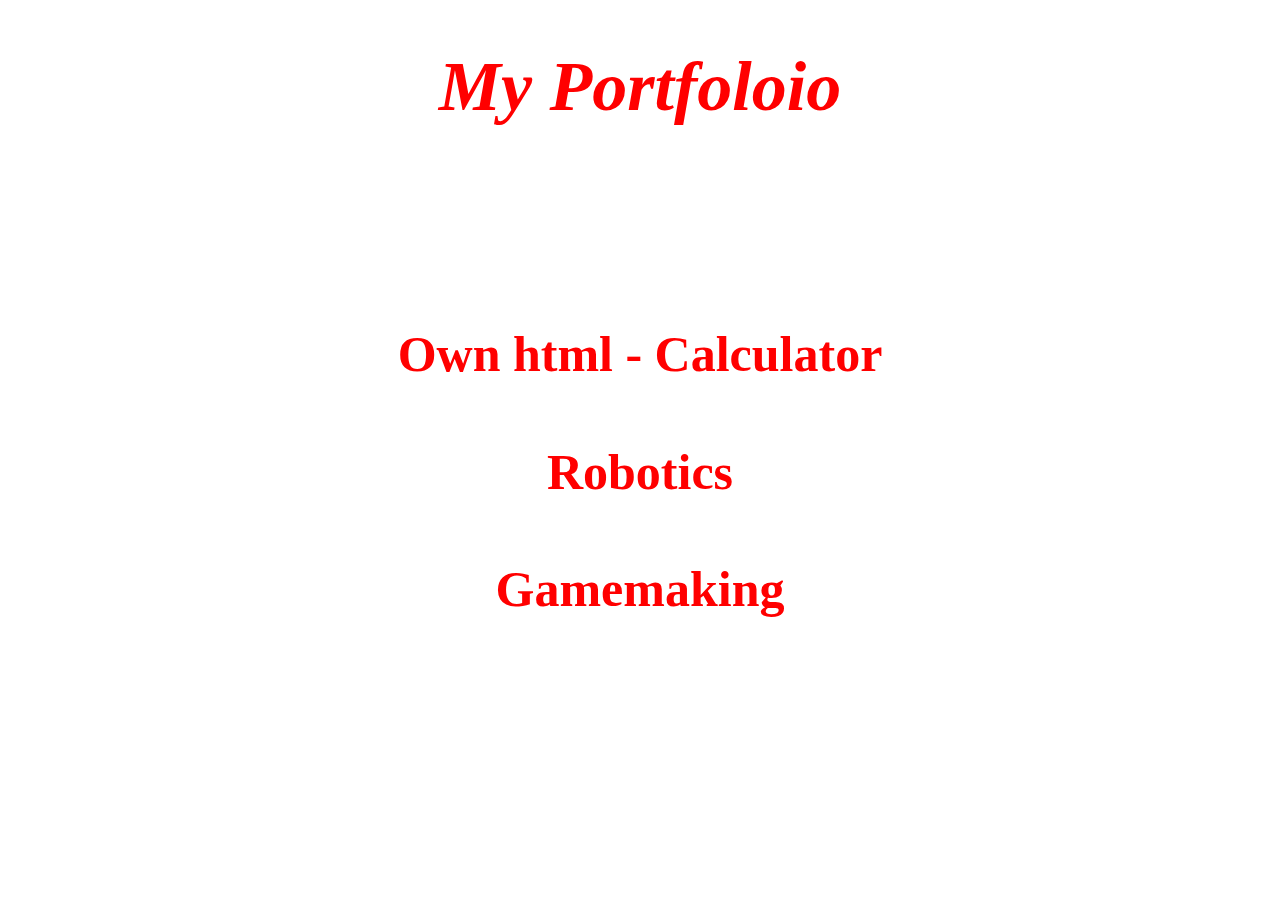
==== index.html @ 82dbc5cc "Update index.html" ====
<!DOCTYPE html>
<html>
	<head>
		<title>
			My Portfolio
		</title>
		<link rel="stylesheet" type="text/css" href="https://jeromeskeggs.github.io/index.css">
	</head>
	<body>
		<h1>
			My Portfoloio
		</h1>
		<a href="https://jeromeskeggs.github.io/Calculator.html">
			<h2>
				Own html - Calculator
			</h2>
		</a>
		<a>
			<h2>
				Robotics
			</h2>
		</a>
		<a>
			<h2>
				Gamemaking
			</h2>
		</a>
	</body>
</html>
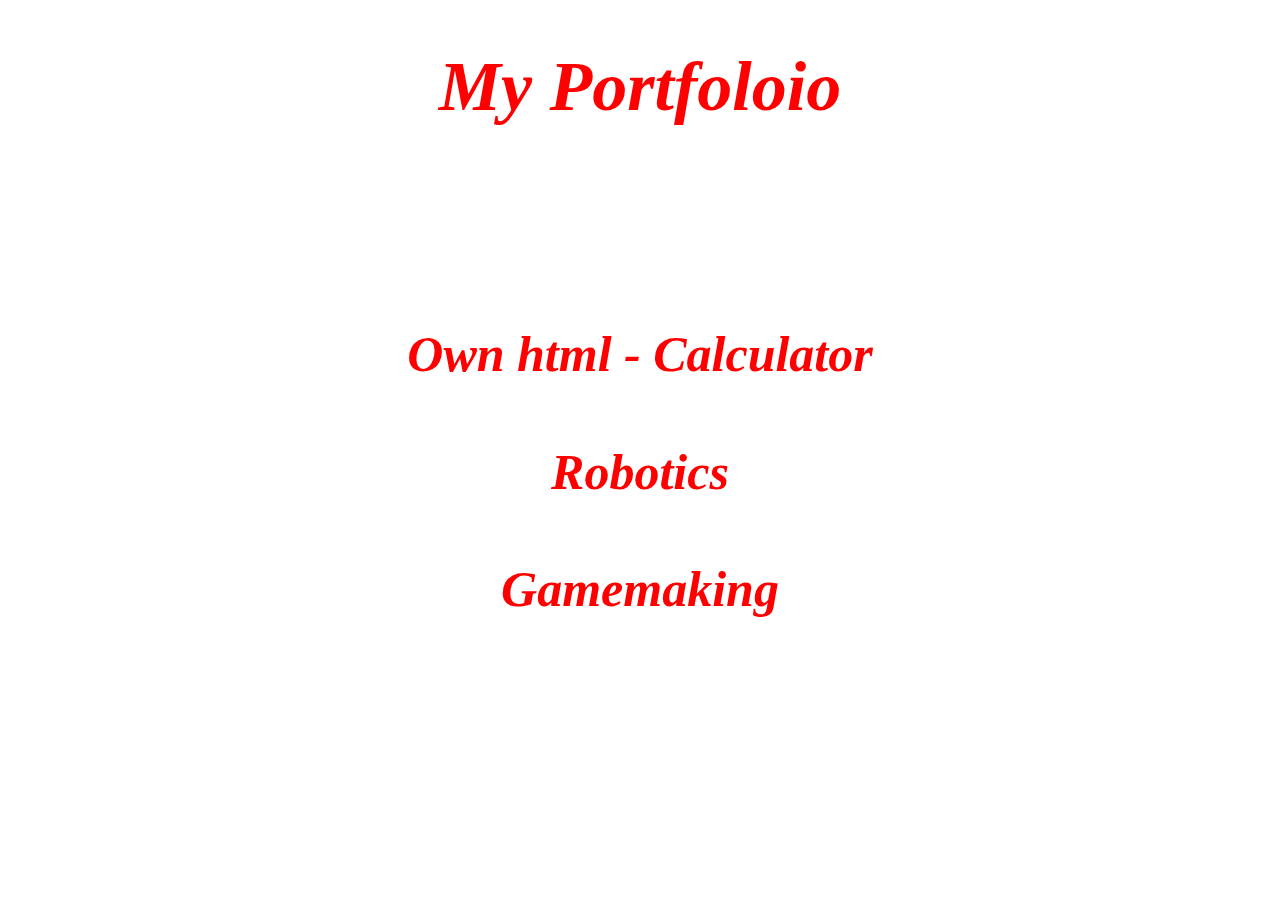
==== commit 4c607afc: "Update index.html" ====
--- a/index.html
+++ b/index.html
@@ -4,7 +4,8 @@
 		<title>
 			My Portfolio
 		</title>
-		<link rel="stylesheet" type="text/css" href="https://jeromeskeggs.github.io/index.css">
+		<link rel="shortcut icon" type="image/x-icon" href="D:\Website\Images\Icon.ico" />
+		<link rel="stylesheet" type="text/css" href="https://jeromeskeggs.github.io/index.css" />
 	</head>
 	<body>
 		<h1>
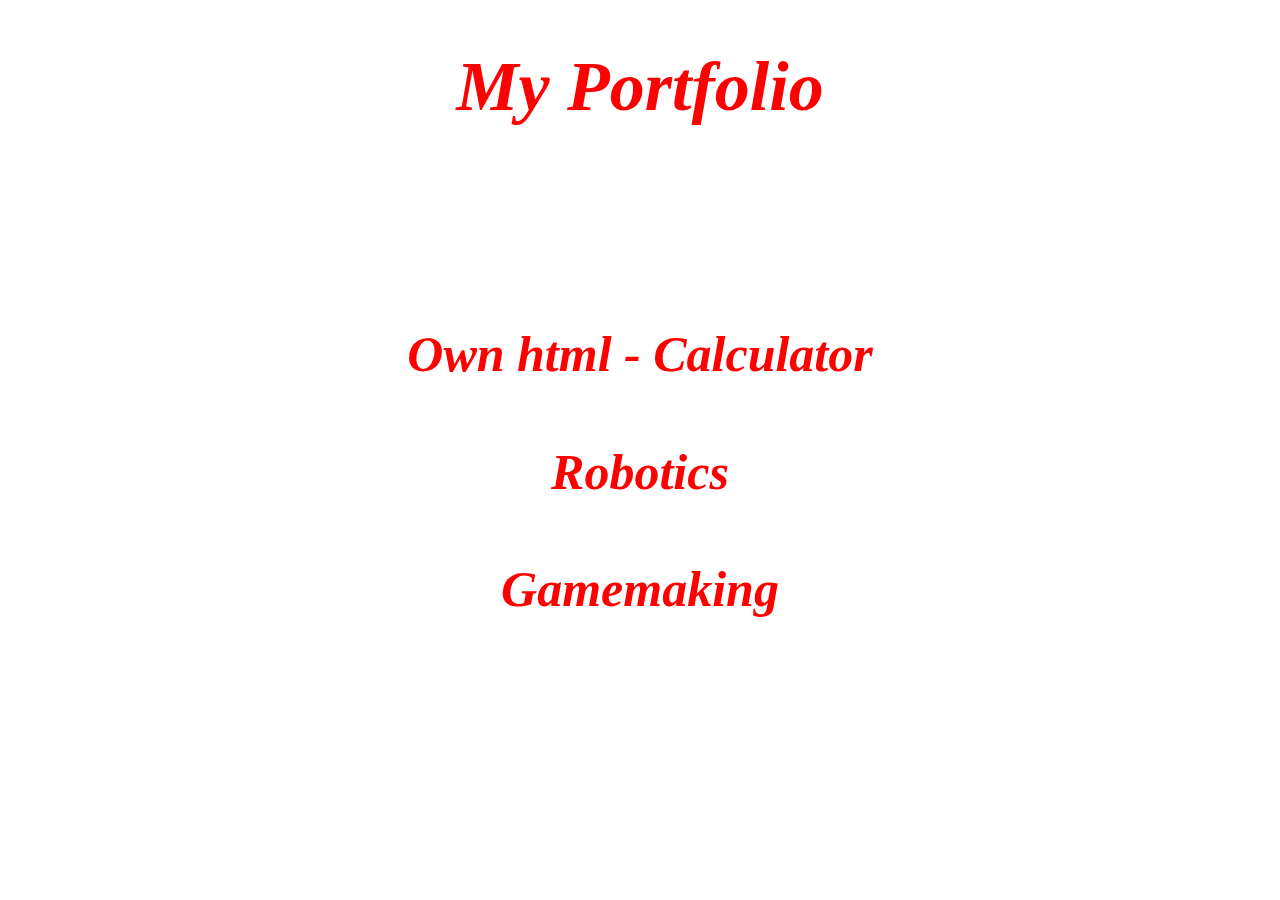
==== commit ef2dd3a8: "Update index.html" ====
--- a/index.html
+++ b/index.html
@@ -4,12 +4,12 @@
 		<title>
 			My Portfolio
 		</title>
-		<link rel="shortcut icon" type="image/x-icon" href="D:\Website\Images\Icon.ico" />
+		<link rel="shortcut icon" type="image/x-icon" href="https://jeromeskeggs.github.io/Icon.ico" />
 		<link rel="stylesheet" type="text/css" href="https://jeromeskeggs.github.io/index.css" />
 	</head>
 	<body>
 		<h1>
-			My Portfoloio
+			My Portfolio
 		</h1>
 		<a href="https://jeromeskeggs.github.io/Calculator.html">
 			<h2>
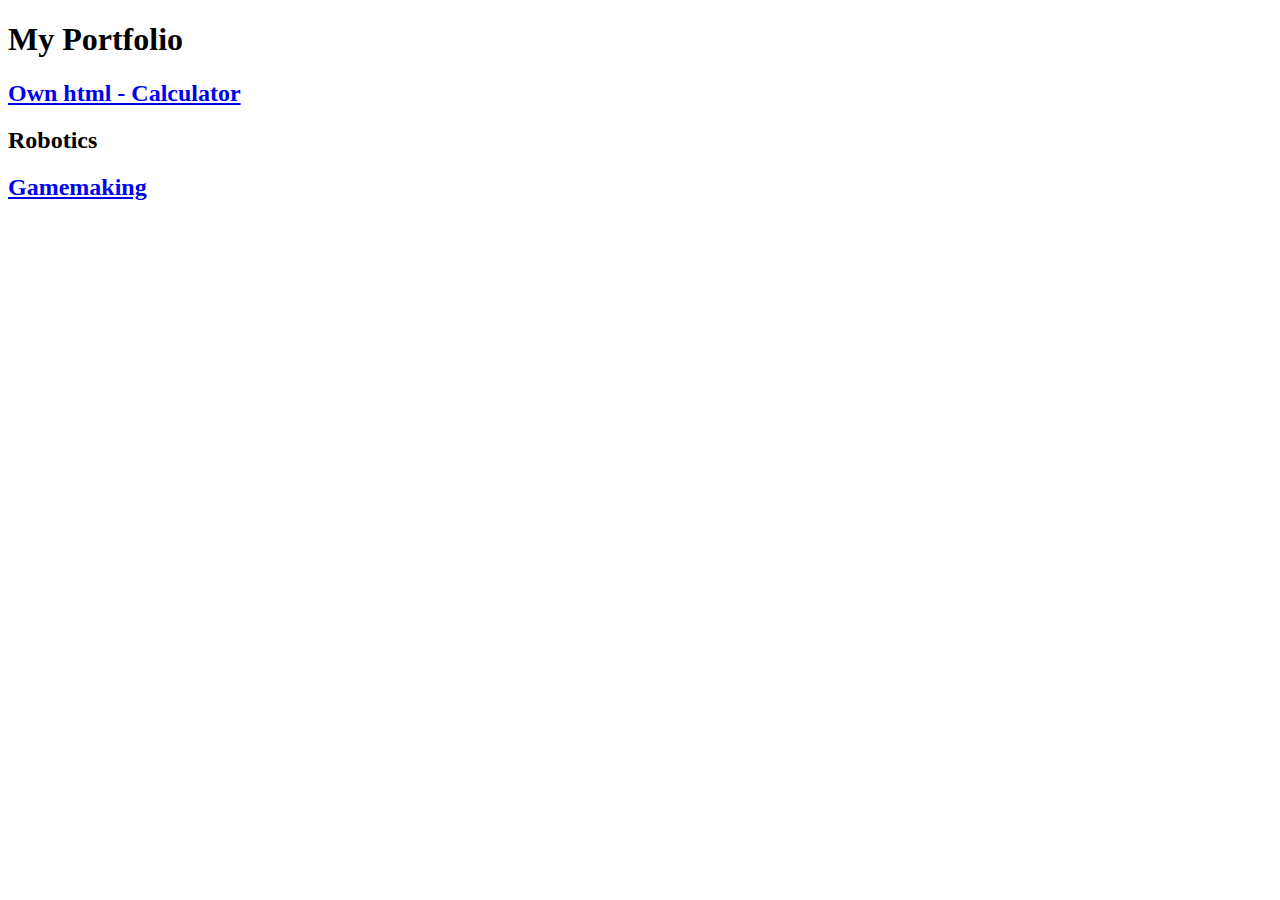
==== commit c9e32839: "Update index.html" ====
--- a/index.html
+++ b/index.html
@@ -5,7 +5,7 @@
 			My Portfolio
 		</title>
 		<link rel="shortcut icon" type="image/x-icon" href="https://jeromeskeggs.github.io/Icon.ico" />
-		<link rel="stylesheet" type="text/css" href="https://jeromeskeggs.github.io/index.css" />
+		<link rel="stylesheet" type="text/css" href="JeromeSkeggs.github.io/Calculator.css" />
 	</head>
 	<body>
 		<h1>
@@ -21,7 +21,7 @@
 				Robotics
 			</h2>
 		</a>
-		<a>
+		<a href="JeromeSkeggs.github.io/Game.zip">
 			<h2>
 				Gamemaking
 			</h2>
